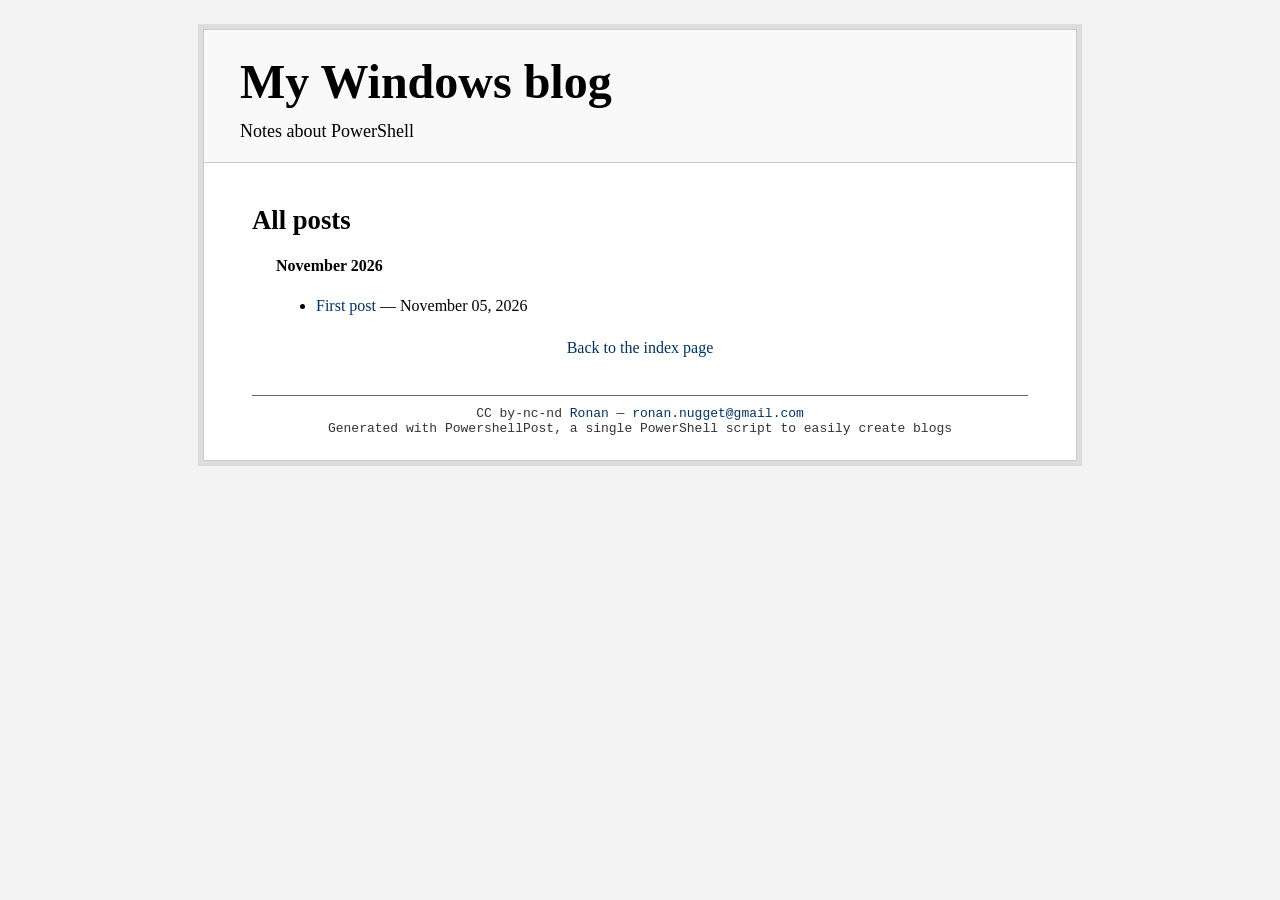
==== docs/all_posts.html @ 4e17d17a "Upload blog version 1" ====
<!DOCTYPE html PUBLIC "-//W3C//DTD XHTML 1.0 Strict//EN" "http://www.w3.org/TR/xhtml1/DTD/xhtml1-strict.dtd">
<html xmlns="http://www.w3.org/1999/xhtml"><head>
<meta http-equiv="Content-type" content="text/html;charset=UTF-8" />
<meta name="viewport" content="width=device-width, initial-scale=1.0" />
<link rel="stylesheet" href="main.css" type="text/css" />
<link rel="stylesheet" href="blog.css" type="text/css" />
<link rel="alternate" type="application/rss+xml" title="Subscribe to this page..." href="feed.rss" />
<title>My Windows blog &mdash; All posts</title>
<meta property='og:type' content='website' />
<meta property='og:title' content="My Windows blog &amp;mdash; All posts" />
<meta property='og:description' content="Notes about PowerShell" />
</head><body>
<div id="divbodyholder">
<div class="headerholder"><div class="header">
<div id="title">
<h1 class="nomargin"><a class="ablack" href="index.html">My Windows blog</a></h1>
<div id="description">Notes about PowerShell</div>
</div></div></div>
<div id="divbody"><div class="content">
<h3>All posts</h3>
<h4 class='allposts_header'>November 2026</h4><ul>
<li><a href="first-post.html">First post</a> &mdash; November 05, 2026</li>
</ul>
<div id="all_posts"><a href="./index.html">Back to the index page</a></div>
</div>
<div id="footer">CC by-nc-nd <a href="https://gtref.github.io">Ronan</a> &mdash; <a href="mailto:ronan&#46;nugget&#64;gmail&#46;com">ronan&#46;nugget&#64;gmail&#46;com</a><br/>Generated with PowershellPost, a single PowerShell script to easily create blogs</div>
</div></div>
</body></html>
---- docs/main.css ----
body{font-family:Georgia,"Times New Roman",Times,serif;margin:0;padding:0;background-color:#F3F3F3;}
#divbodyholder{padding:5px;background-color:#DDD;width:100%;max-width:874px;margin:24px auto;}
#divbody{border:solid 1px #ccc;background-color:#fff;padding:0 48px 24px;top:0;}
.headerholder{background-color:#f9f9f9;border-top:solid 1px #ccc;border-left:solid 1px #ccc;border-right:solid 1px #ccc;}
.header{width:100%;max-width:800px;margin:0 auto;padding-top:24px;padding-bottom:8px;}
.content{margin-bottom:5%}.nomargin{margin:0}.description{margin-top:10px;border-top:solid 1px #666;padding:10px 0;}
h3{font-size:20pt;width:100%;font-weight:bold;margin-top:32px;margin-bottom:0}.clear{clear:both;}
#footer{padding-top:10px;border-top:solid 1px #666;color:#333;text-align:center;font-size:small;font-family:"Courier New",monospace;}
a{text-decoration:none;color:#036!important}a:visited{text-decoration:none;color:#369!important}
blockquote{background-color:#f9f9f9;border-left:solid 4px #e9e9e9;margin-left:12px;padding:12px 12px 12px 24px}
blockquote img,blockquote iframe{margin:12px 0}
---- docs/blog.css ----
#title{font-size:x-large;}a.ablack{color:black!important;}li{margin-bottom:8px;}
ul,ol{margin-left:24px;margin-right:24px;}#all_posts{margin-top:24px;text-align:center;}
.subtitle{font-size:small;margin:12px 0}.content p{margin-left:24px;margin-right:24px;}
h1{margin-bottom:12px!important}#description{font-size:large;margin-bottom:12px;}
h3{margin-top:42px;margin-bottom:8px}h4{margin-left:24px;margin-right:24px;}
img{max-width:100%}#twitter{line-height:20px;vertical-align:top;text-align:right;font-style:italic;color:#333;margin-top:24px;font-size:14px}
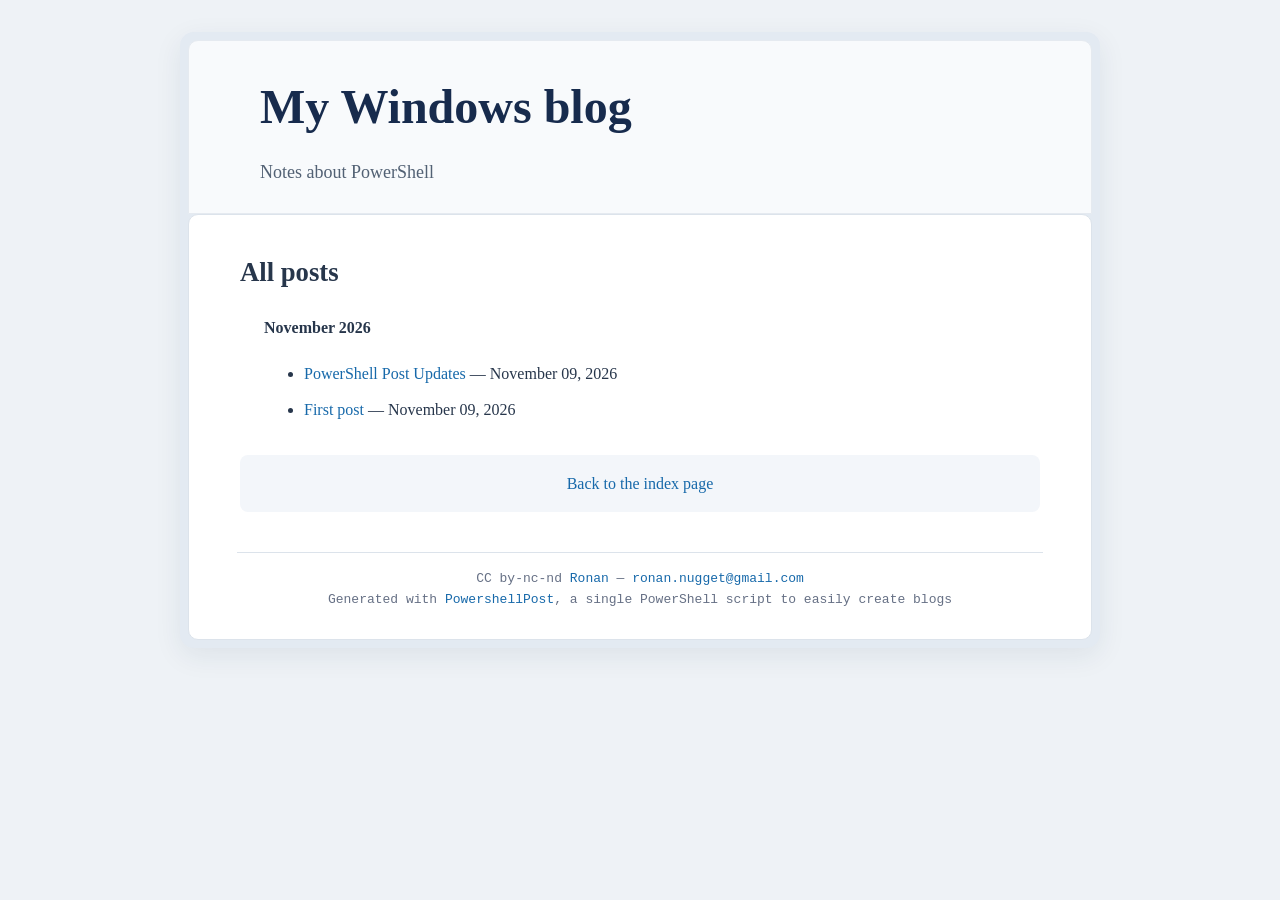
==== commit 4c70ecaa: "Recent update of blog using new pp.ps1" ====
--- a/docs/all_posts.html
+++ b/docs/all_posts.html
@@ -19,10 +19,11 @@
 <div id="divbody"><div class="content">
 <h3>All posts</h3>
 <h4 class='allposts_header'>November 2026</h4><ul>
-<li><a href="first-post.html">First post</a> &mdash; November 05, 2026</li>
+<li><a href="powershell-post-updates.html">PowerShell Post Updates</a> &mdash; November 09, 2026</li>
+<li><a href="first-post.html">First post</a> &mdash; November 09, 2026</li>
 </ul>
 <div id="all_posts"><a href="./index.html">Back to the index page</a></div>
 </div>
-<div id="footer">CC by-nc-nd <a href="https://gtref.github.io">Ronan</a> &mdash; <a href="mailto:ronan&#46;nugget&#64;gmail&#46;com">ronan&#46;nugget&#64;gmail&#46;com</a><br/>Generated with PowershellPost, a single PowerShell script to easily create blogs</div>
+<div id="footer">CC by-nc-nd <a href="https://gtref.github.io">Ronan</a> &mdash; <a href="mailto:ronan&#46;nugget&#64;gmail&#46;com">ronan&#46;nugget&#64;gmail&#46;com</a><br/>Generated with <a href="https://github.com/gtref/PowershellPost">PowershellPost</a>, a single PowerShell script to easily create blogs</div>
 </div></div>
 </body></html>
--- a/docs/main.css
+++ b/docs/main.css
@@ -1,11 +1,13 @@
-body{font-family:Georgia,"Times New Roman",Times,serif;margin:0;padding:0;background-color:#F3F3F3;}
-#divbodyholder{padding:5px;background-color:#DDD;width:100%;max-width:874px;margin:24px auto;}
-#divbody{border:solid 1px #ccc;background-color:#fff;padding:0 48px 24px;top:0;}
-.headerholder{background-color:#f9f9f9;border-top:solid 1px #ccc;border-left:solid 1px #ccc;border-right:solid 1px #ccc;}
-.header{width:100%;max-width:800px;margin:0 auto;padding-top:24px;padding-bottom:8px;}
-.content{margin-bottom:5%}.nomargin{margin:0}.description{margin-top:10px;border-top:solid 1px #666;padding:10px 0;}
-h3{font-size:20pt;width:100%;font-weight:bold;margin-top:32px;margin-bottom:0}.clear{clear:both;}
-#footer{padding-top:10px;border-top:solid 1px #666;color:#333;text-align:center;font-size:small;font-family:"Courier New",monospace;}
-a{text-decoration:none;color:#036!important}a:visited{text-decoration:none;color:#369!important}
-blockquote{background-color:#f9f9f9;border-left:solid 4px #e9e9e9;margin-left:12px;padding:12px 12px 12px 24px}
-blockquote img,blockquote iframe{margin:12px 0}+*{box-sizing:border-box}
+body{font-family:Georgia,"Times New Roman",Times,serif;margin:0;padding:0;background:#eef2f6;color:#27364b;line-height:1.6}
+#divbodyholder{padding:8px;background:#e3eaf2;width:calc(100% - 32px);max-width:920px;margin:32px auto;border-radius:14px;box-shadow:0 8px 28px rgba(28,48,74,.08)}
+#divbody{border:1px solid #dce3eb;background:#fff;padding:0 48px 28px;border-radius:10px}
+.headerholder{background:#f8fafc;border:1px solid #e5eaf0;border-radius:10px 10px 0 0}
+.header{width:100%;max-width:800px;margin:0 auto;padding:28px 20px 14px}
+.content{margin:0 auto 5%;max-width:800px}.nomargin{margin:0}.description{margin-top:10px;border-top:solid 1px #dce3eb;padding:10px 0}
+h3{font-size:20pt;width:100%;font-weight:bold;margin-top:32px;margin-bottom:0}.clear{clear:both}
+#footer{padding-top:16px;border-top:solid 1px #dce3eb;color:#667085;text-align:center;font-size:small;font-family:"Courier New",monospace}
+a{text-decoration:none;color:#1769aa!important}a:visited{text-decoration:none;color:#4b61a8!important}a:hover{text-decoration:underline}
+blockquote{background:#f7f9fc;border-left:solid 4px #91b5d8;margin-left:12px;padding:12px 12px 12px 24px;border-radius:0 8px 8px 0}
+blockquote img,blockquote iframe{margin:12px 0}
+@media(max-width:600px){#divbodyholder{width:calc(100% - 16px);margin:8px auto;padding:4px}#divbody{padding:0 16px 22px}.header{padding:20px 12px 10px}}
--- a/docs/blog.css
+++ b/docs/blog.css
@@ -1,6 +1,12 @@
-#title{font-size:x-large;}a.ablack{color:black!important;}li{margin-bottom:8px;}
-ul,ol{margin-left:24px;margin-right:24px;}#all_posts{margin-top:24px;text-align:center;}
-.subtitle{font-size:small;margin:12px 0}.content p{margin-left:24px;margin-right:24px;}
-h1{margin-bottom:12px!important}#description{font-size:large;margin-bottom:12px;}
-h3{margin-top:42px;margin-bottom:8px}h4{margin-left:24px;margin-right:24px;}
-img{max-width:100%}#twitter{line-height:20px;vertical-align:top;text-align:right;font-style:italic;color:#333;margin-top:24px;font-size:14px}+#title{font-size:x-large}a.ablack{color:#172b4d!important}li{margin-bottom:10px}
+ul,ol{margin-left:24px;margin-right:24px}#all_posts{margin-top:32px;text-align:center;padding:16px;background:#f3f6fa;border-radius:8px}
+.subtitle{font-size:small;margin:12px 0;color:#667085}.content p{margin-left:24px;margin-right:24px;line-height:1.75}
+h1{margin-bottom:12px!important}#description{font-size:large;margin-bottom:12px;color:#526174}
+h3{margin-top:36px;margin-bottom:8px}h4{margin-left:24px;margin-right:24px}
+img{max-width:100%}#twitter{line-height:20px;vertical-align:top;text-align:right;font-style:italic;color:#333;margin-top:24px;font-size:14px}
+.about-page{max-width:720px;margin:12px auto 28px}.about-intro{padding:8px 0 18px}
+.about-page h2{margin:0 24px 12px;color:#172b4d;font-size:2rem}.about-page h3{margin:8px 24px;color:#344054}
+.about-page p{margin:10px 24px}.about-profile{display:inline-block;vertical-align:top;box-sizing:border-box;width:calc(50% - 14px);min-width:220px;margin:8px 5px;padding:20px;background:#f7f9fc;border:1px solid #e4eaf2;border-radius:12px}
+.about-profile h3{margin:0 0 12px;font-size:1.1rem}.about-avatar{text-align:left}.about-avatar img{width:96px;height:96px;object-fit:cover;border-radius:50%;border:3px solid #fff;box-shadow:0 2px 10px rgba(23,43,77,.14)}
+.about-profile-name{font-size:1.1rem;font-weight:bold}.about-profile a{color:#1769aa!important}
+@media(max-width:600px){.about-profile{display:block;width:auto;margin:12px 18px}#divbody{padding:0 18px 24px}.content p{margin-left:12px;margin-right:12px}}
